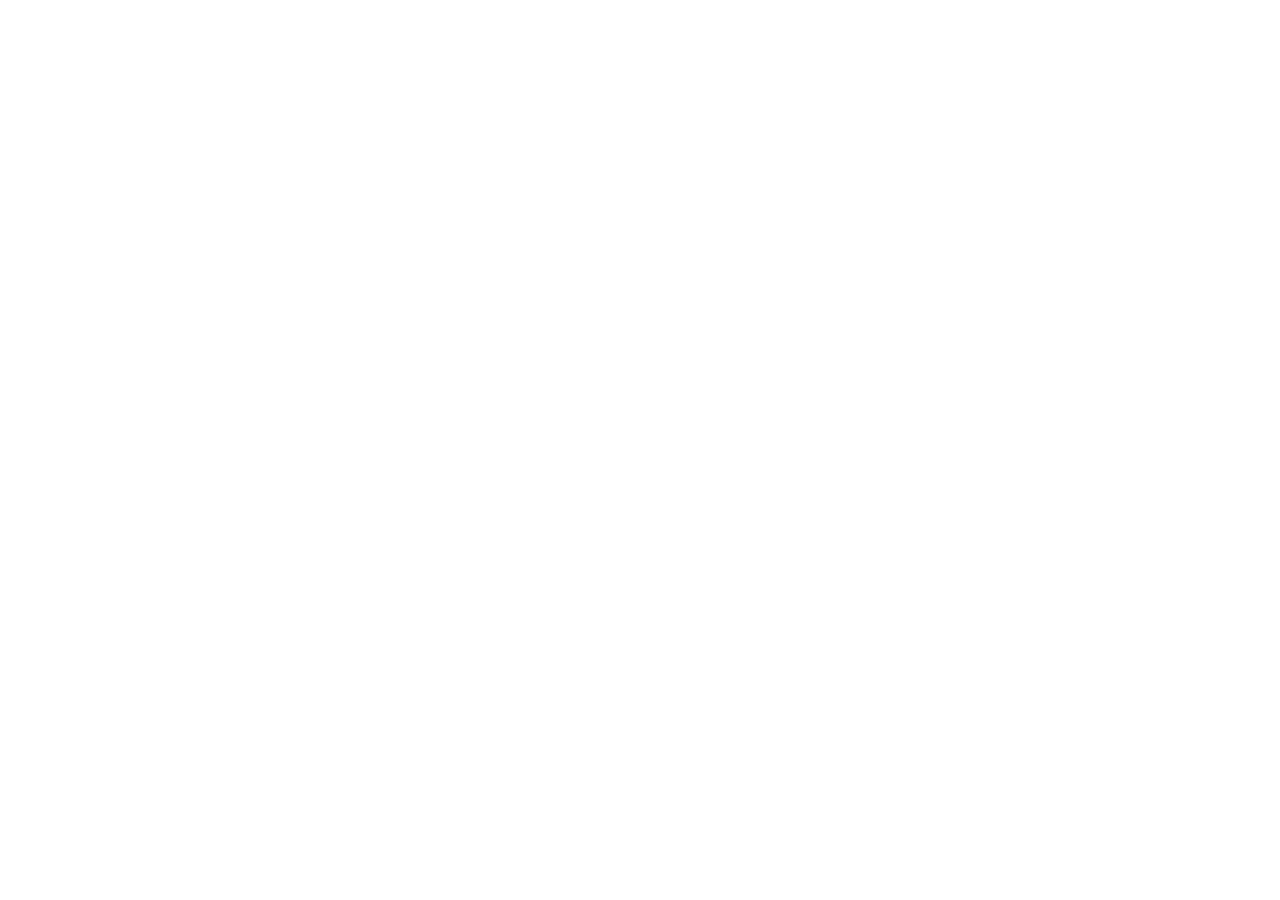
==== index.html @ 097711e6 "Create index.html" ====
<!doctype html>
<html lang="en">
  <head>
    <meta charset="UTF-8" />
    <link rel="icon" type="image/svg+xml" href="./icons/48.png" />
    <meta name="viewport" content="width=device-width, initial-scale=1.0, user-scalable=no" />
    <title>GET Tools</title>
    <meta property="og:title" content="GET Tools">
    <meta property="og:type" content="website">
    <meta property="og:image" content="https://cabalex.github.io/get-tools/icons/512.png" >
    <meta property="og:description" content="View campus spending, scan in-store, and share with friends">
    <link rel="manifest" href="manifest.json" />
    <link rel="prefetch" href="https://cabalex.github.io/get-tools/banner.jpg" />
  </head>
  <body>
    <div id="app"></div>
    <script type="module" src="/src/main.ts"></script>
    <script>
      if ('serviceWorker' in navigator) {
        window.addEventListener('load', () => {
          navigator.serviceWorker.register('serviceWorker.js').then(registration => {
            console.log('SW registered: ', registration);
          }).catch(registrationError => {
            console.log('SW registration failed: ', registrationError);
          });
        });
      }
    </script>
  </body>
</html>
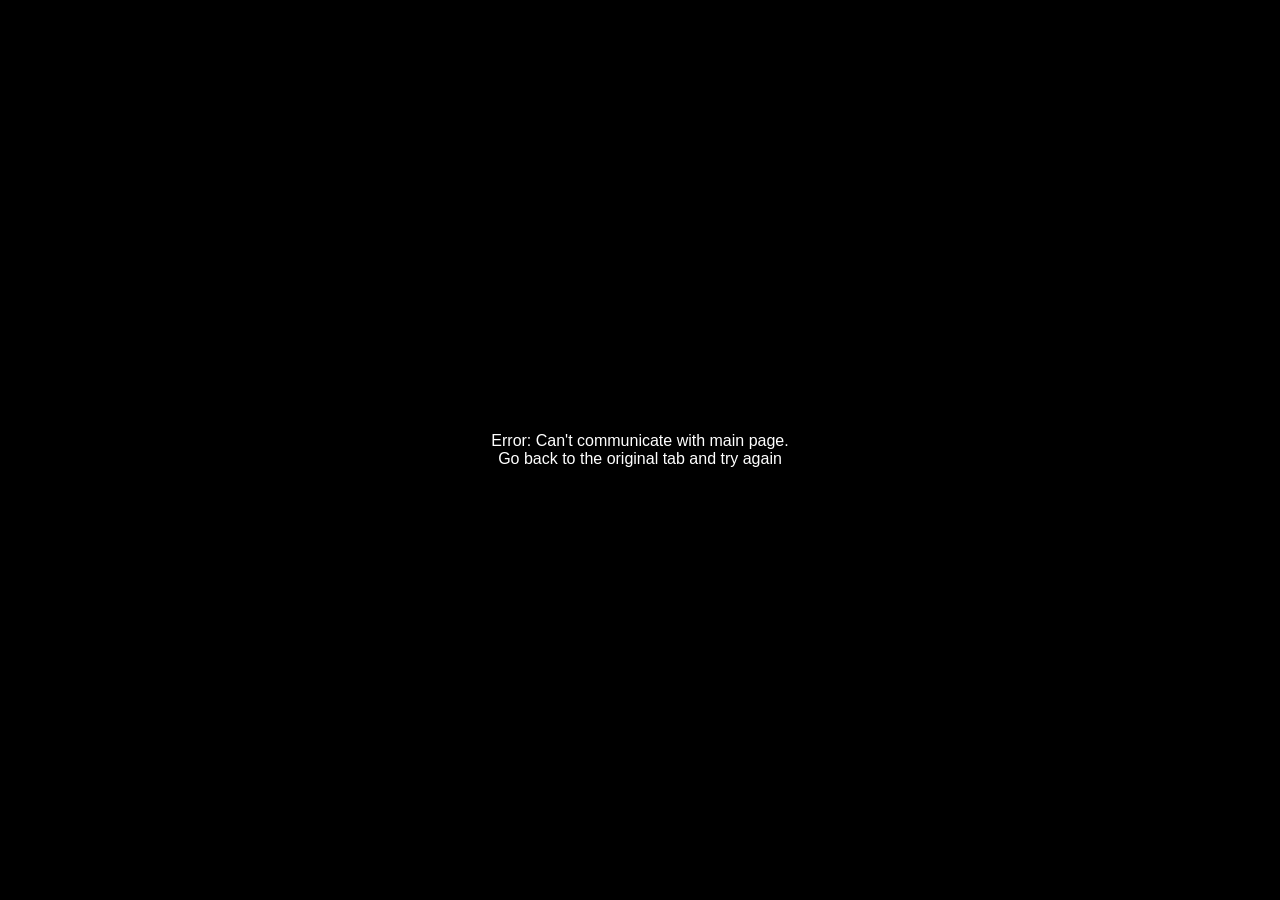
==== commit 3731cf4f: "Update index.html" ====
--- a/index.html
+++ b/index.html
@@ -1,30 +1,92 @@
-<!doctype html>
-<html lang="en">
-  <head>
-    <meta charset="UTF-8" />
-    <link rel="icon" type="image/svg+xml" href="./icons/48.png" />
-    <meta name="viewport" content="width=device-width, initial-scale=1.0, user-scalable=no" />
-    <title>GET Tools</title>
-    <meta property="og:title" content="GET Tools">
-    <meta property="og:type" content="website">
-    <meta property="og:image" content="https://cabalex.github.io/get-tools/icons/512.png" >
-    <meta property="og:description" content="View campus spending, scan in-store, and share with friends">
-    <link rel="manifest" href="manifest.json" />
-    <link rel="prefetch" href="https://cabalex.github.io/get-tools/banner.jpg" />
-  </head>
-  <body>
-    <div id="app"></div>
-    <script type="module" src="/src/main.ts"></script>
-    <script>
-      if ('serviceWorker' in navigator) {
-        window.addEventListener('load', () => {
-          navigator.serviceWorker.register('serviceWorker.js').then(registration => {
-            console.log('SW registered: ', registration);
-          }).catch(registrationError => {
-            console.log('SW registration failed: ', registrationError);
-          });
-        });
+<!DOCTYPE html>
+<html>
+<head>
+  <title>Loading Preview</title>
+  <meta charset="utf-8">
+  <meta name="viewport" content="width=device-width, initial-scale=1.0, maximum-scale=1.0, user-scalable=no">
+  <style>
+  body {
+    background: black;
+    color: white;
+    font-family: "Helvetica Neue", Helvetica, Arial, sans-serif;
+  }
+  .preview-message {
+    background: inherit;
+    display: flex;
+    align-items: center;
+    flex-direction: column;
+    justify-content: center;
+    text-align: center;
+    position: absolute;
+    top: 0;
+    left: 0;
+    width: 100%;
+    height: 100%;
+    user-select: none;
+    -webkit-user-select: none;
+  }
+  .preview-progress-outer {
+    width: 200px;
+    height: 10px;
+    border: 1px solid white;
+  }
+  .preview-progress-inner {
+    height: 100%;
+    width: 0;
+    background: white;
+  }
+  [hidden] {
+    display: none;
+  }
+  </style>
+</head>
+<body>
+  <div class="preview-message">
+    <noscript>Enable JavaScript</noscript>
+    <div class="preview-progress-outer"><div class="preview-progress-inner"></div></div>
+  </div>
+  <div class="preview-message preview-error" hidden>
+    <div class="preview-error-message"></div>
+    <div>Go back to the original tab and try again</div>
+  </div>
+  <script>
+  (function() {
+    const origin = "https://packager.turbowarp.org";
+    const err = (message) => {
+      document.querySelector(".preview-error").hidden = false;
+      document.querySelector(".preview-error-message").textContent = "Error: " + message;
+    };
+    if (!window.opener) {
+      err("Can't communicate with main page.");
+      return;
+    }
+    let hasRun = false;
+    const progressBar = document.querySelector(".preview-progress-inner");
+    const progressText = document.querySelector(".preview-progress-text");
+    window.addEventListener("message", (e) => {
+      if (origin !== "*" && e.origin !== location.origin) return;
+      if (hasRun) return;
+      if (e.data.blob) {
+        hasRun = true;
+        const fr = new FileReader();
+        fr.onload = () => {
+          document.open();
+          document.write(fr.result);
+          document.close(); // fixes poor performance in firefox
+        };
+        fr.onerror = () => {
+          err("Something went wrong reading the file: " + fr.error);
+        };
+        fr.readAsText(e.data.blob);
       }
-    </script>
-  </body>
+      if (typeof e.data.progress === "number") {
+        progressBar.style.width = (e.data.progress * 100) + "%";
+      }
+    });
+    window.opener.postMessage({
+      preview: "hello"
+    }, origin);
+  })();
+  </script>
+</body>
 </html>
